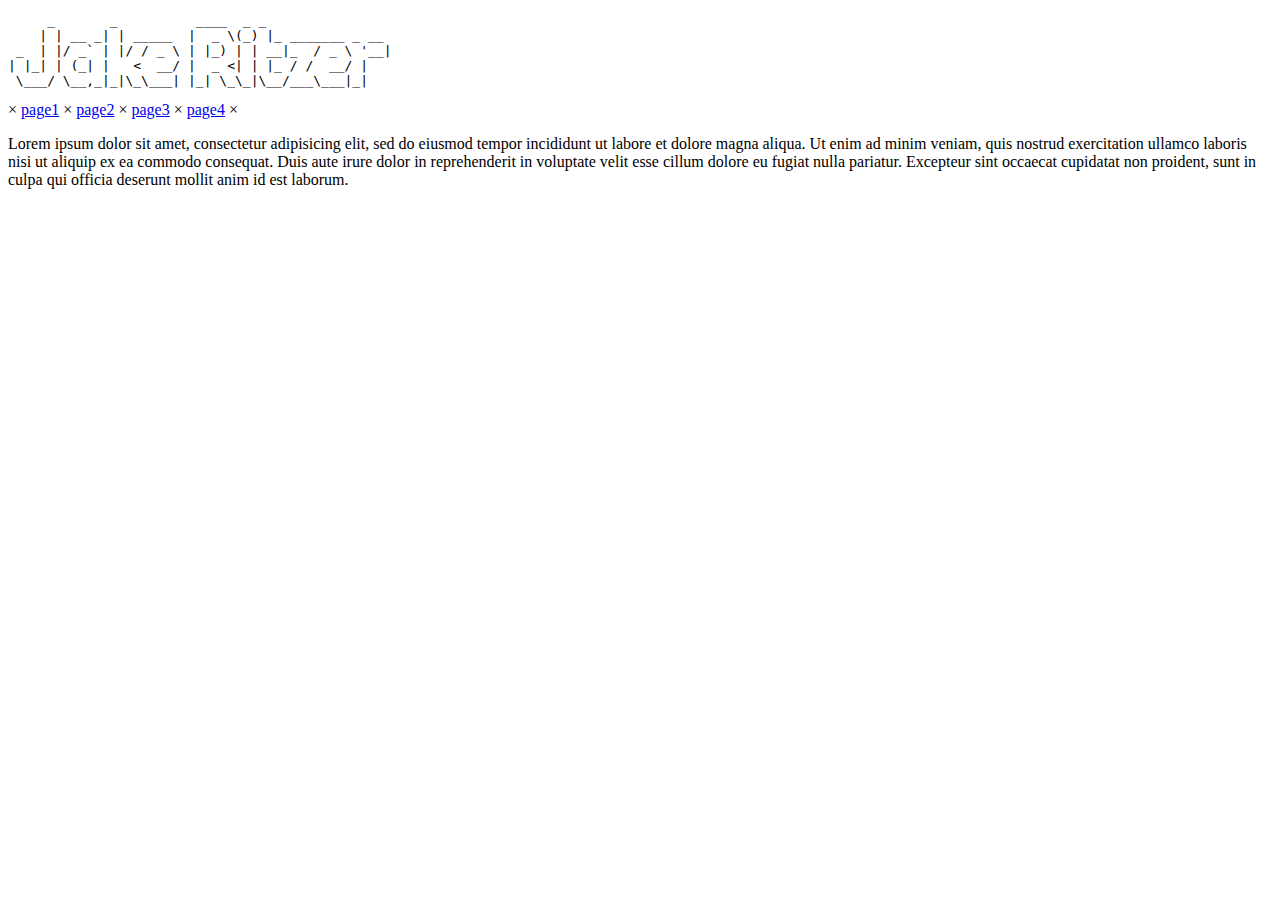
==== index.html @ 4a3bdc53 "Rename index.jade to index.html" ====
<!DOCTYPE html>
<html>
  <head>
    <link href="stylesheet.css" type=text/css rel=stylesheet>
    <link rel="icon" type="image/ico" href="https://ritzerja776.github.io/favicon.ico">
    <link href='https://fonts.googleapis.com/css?family=Share+Tech+Mono' rel='stylesheet' type='text/css'>
  </head>
  <body>
    <div id="page">
      <div id="header">
<pre class="home" href="https://ritzerja776.github.io/">     _       _          ____  _ _                
    | | __ _| | _____  |  _ \(_) |_ _______ _ __ 
 _  | |/ _` | |/ / _ \ | |_) | | __|_  / _ \ '__|
| |_| | (_| |   <  __/ |  _ <| | |_ / /  __/ |   
 \___/ \__,_|_|\_\___| |_| \_\_|\__/___\___|_|   
</pre>
      </div>
      <div id="links">
        <span class="divider">  &#215; </span>
        <a href="https://ritzerja776.github.io/">page1</a>
        <span class="divider">  &#215; </span>
        <a href="https://ritzerja776.github.io/">page2</a>
        <span class="divider">  &#215; </span>
        <a href="https://ritzerja776.github.io/">page3</a>
        <span class="divider">  &#215; </span>
        <a href="https://ritzerja776.github.io/">page4</a>
        <span class="divider">  &#215; </span>
      </div>
      <p>Lorem ipsum dolor sit amet, consectetur adipisicing elit, sed do eiusmod
      tempor incididunt ut labore et dolore magna aliqua. Ut enim ad minim veniam,
      quis nostrud exercitation ullamco laboris nisi ut aliquip ex ea commodo
      consequat. Duis aute irure dolor in reprehenderit in voluptate velit esse
      cillum dolore eu fugiat nulla pariatur. Excepteur sint occaecat cupidatat non
      proident, sunt in culpa qui officia deserunt mollit anim id est laborum.</p>
    </div>
  </body>
</html>
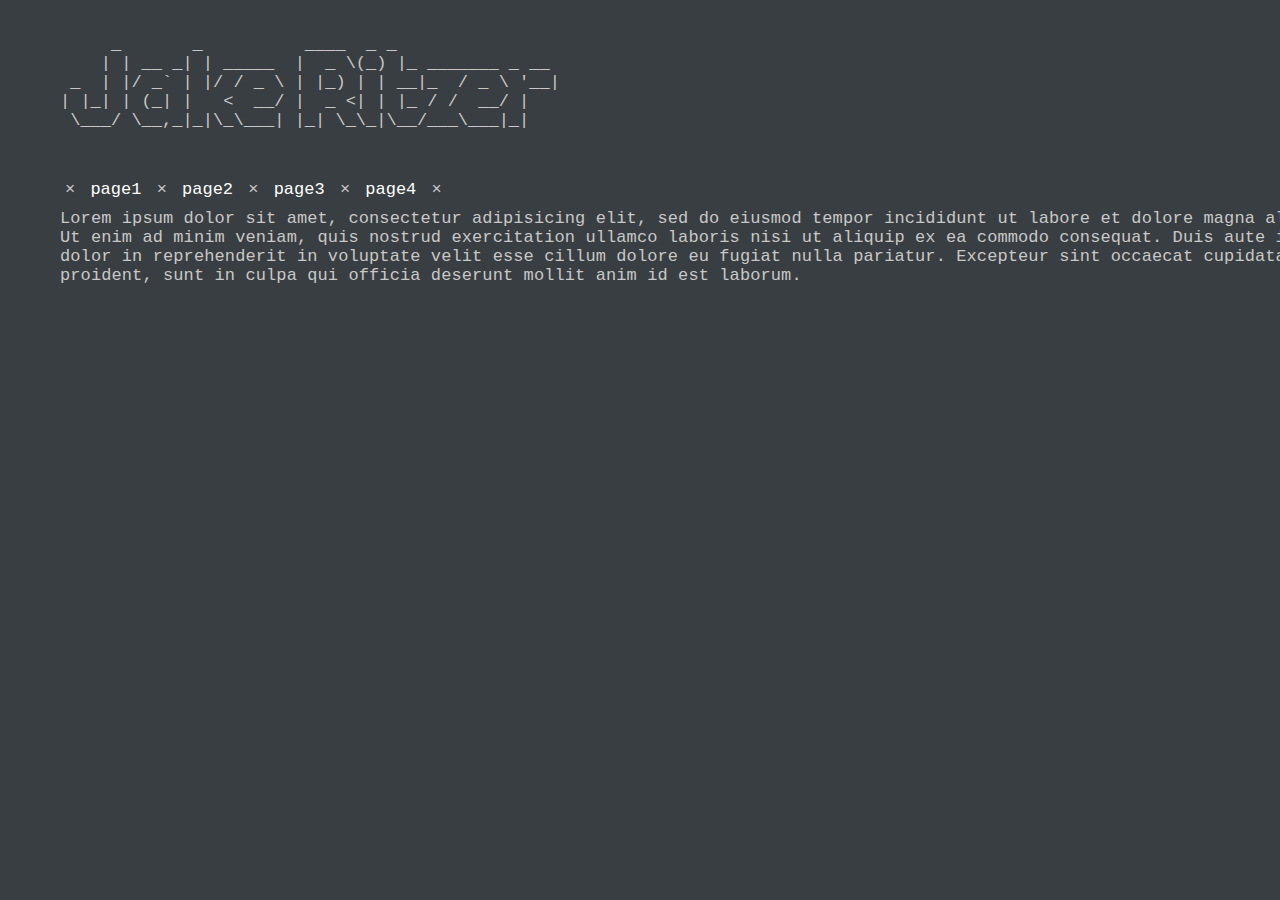
==== commit 48333f1e: "Update index.html" ====
--- a/index.html
+++ b/index.html
@@ -3,7 +3,7 @@
   <head>
     <link href="stylesheet.css" type=text/css rel=stylesheet>
     <link rel="icon" type="image/ico" href="https://ritzerja776.github.io/favicon.ico">
-    <link href='https://fonts.googleapis.com/css?family=Share+Tech+Mono' rel='stylesheet' type='text/css'>
+    <link href="https://fonts.googleapis.com/css?family=Roboto" rel="stylesheet">
   </head>
   <body>
     <div id="page">
--- a/stylesheet.css
+++ b/stylesheet.css
@@ -0,0 +1,65 @@
+body {
+	letter-spacing: 0.1px; 
+	padding: 0;
+	margin: 0;
+	font-family: 'Share Tech Mono', Monospace, Courier; 
+        font-weight: 400;
+	font-size: 17px;
+	color: #c8c8c8;
+	min-height: 100%;
+	background: #383E41;
+}
+html {
+	-webkit-font-smoothing: antialiased;
+	-moz-osx-font-smoothing: grayscale;
+}
+pre {
+	padding: 0;
+	margin: 0 0 50px 0;
+}
+span {
+	padding: 0;
+	margin: 0 10px 0 0;
+}
+a {
+	text-decoration: none;
+	color: #ffffff;
+	transition-duration: 0.2s;
+}
+a:hover {
+	color: #ffffff;
+	font-weight:500;
+	text-decoration: underline;
+}
+p {
+	padding: 0;
+	margin: 10px 0 30px 0;
+}
+#page {
+	max-width: 100%;
+	min-height: 100%; 
+	margin: auto; 
+	padding: 35px 60px; 
+	width: 100%;
+}
+#block {
+	width: 100%;
+	overflow: hidden;
+	letter-spacing: 0px;
+}
+#links {
+	width: 100%;
+	overflow: hidden;
+	letter-spacing: 0px;
+}
+#header {
+	width: 100%; 
+	overflow: hidden;
+	letter-spacing: 0px;
+}
+.home:hover {
+	text-decoration: none;
+}
+.divider {
+	margin: 0 5px;
+}
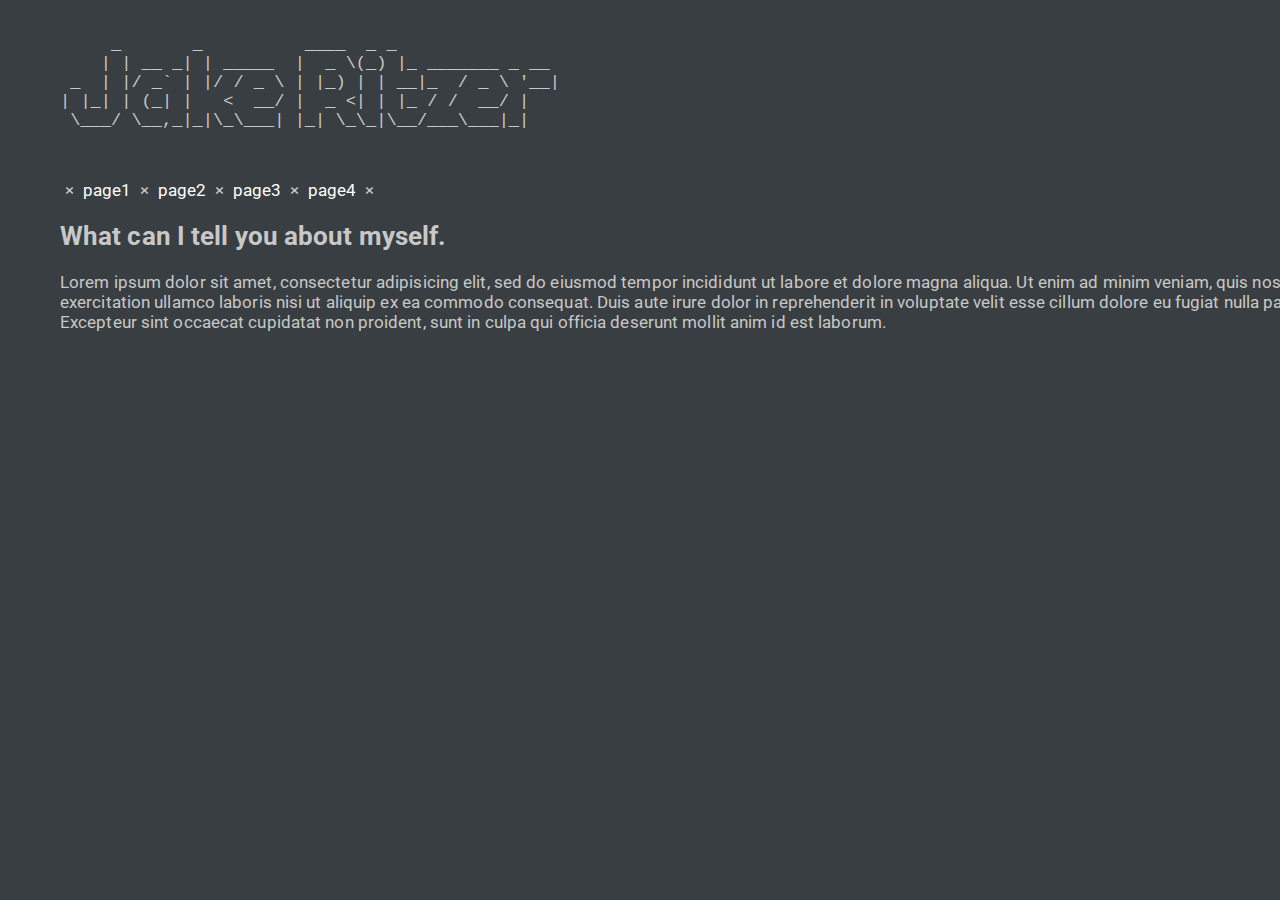
==== commit 076ec308: "Update index.html" ====
--- a/index.html
+++ b/index.html
@@ -19,13 +19,14 @@
         <span class="divider">  &#215; </span>
         <a href="https://ritzerja776.github.io/">page1</a>
         <span class="divider">  &#215; </span>
-        <a href="https://ritzerja776.github.io/">page2</a>
+        <a href="https://ritzerja776.github.io/slide2">page2</a>
         <span class="divider">  &#215; </span>
-        <a href="https://ritzerja776.github.io/">page3</a>
+        <a href="https://ritzerja776.github.io/slide3">page3</a>
         <span class="divider">  &#215; </span>
-        <a href="https://ritzerja776.github.io/">page4</a>
+        <a href="https://ritzerja776.github.io/slide4">page4</a>
         <span class="divider">  &#215; </span>
       </div>
+      <h2>What can I tell you about myself.</h2>
       <p>Lorem ipsum dolor sit amet, consectetur adipisicing elit, sed do eiusmod
       tempor incididunt ut labore et dolore magna aliqua. Ut enim ad minim veniam,
       quis nostrud exercitation ullamco laboris nisi ut aliquip ex ea commodo
--- a/stylesheet.css
+++ b/stylesheet.css
@@ -2,7 +2,7 @@
 	letter-spacing: 0.1px; 
 	padding: 0;
 	margin: 0;
-	font-family: 'Share Tech Mono', Monospace, Courier; 
+	font-family: 'Roboto', Monospace, Courier; 
         font-weight: 400;
 	font-size: 17px;
 	color: #c8c8c8;
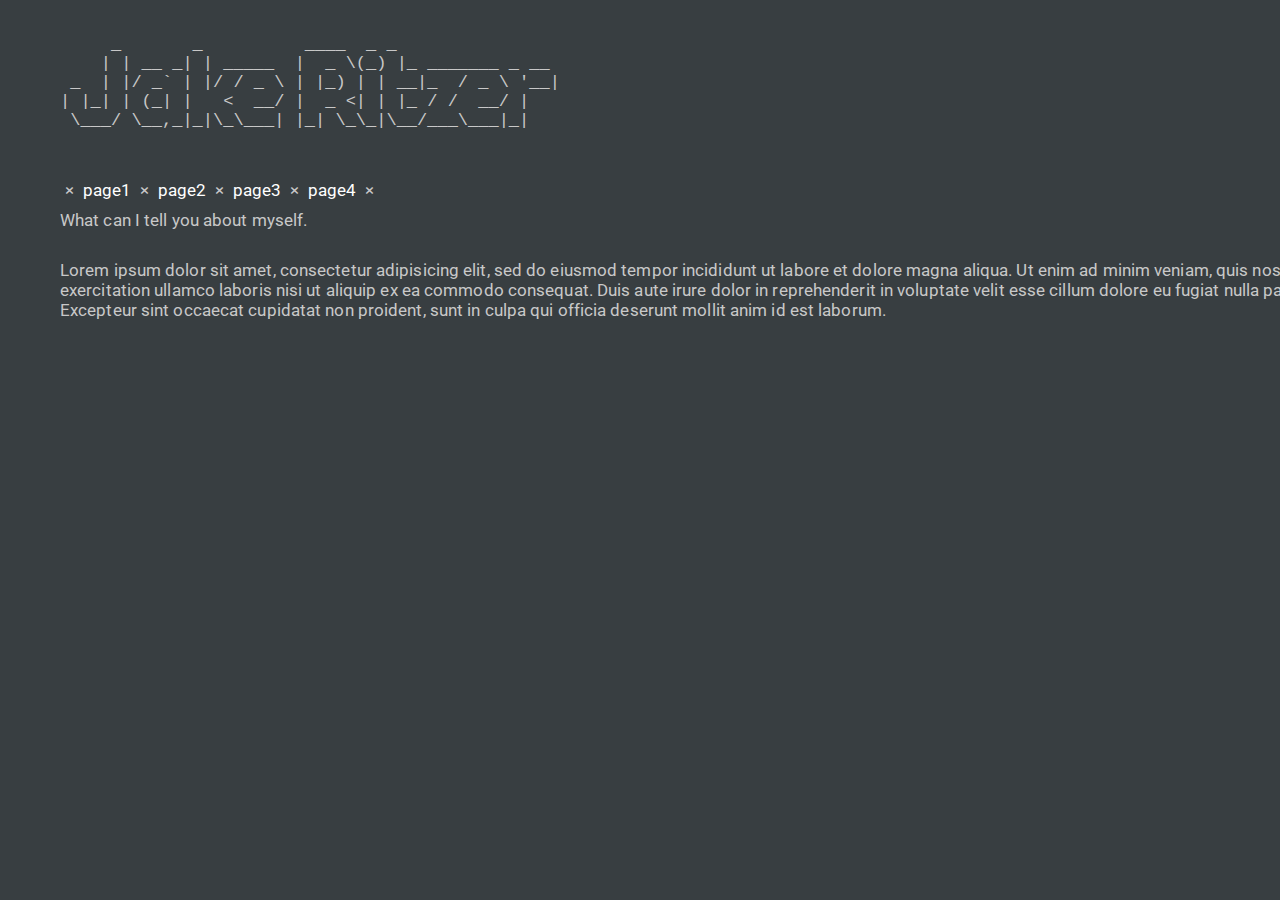
==== commit 4615871a: "Update index.html" ====
--- a/index.html
+++ b/index.html
@@ -26,7 +26,7 @@
         <a href="https://ritzerja776.github.io/slide4">page4</a>
         <span class="divider">  &#215; </span>
       </div>
-      <h2>What can I tell you about myself.</h2>
+      <p>What can I tell you about myself.</p>
       <p>Lorem ipsum dolor sit amet, consectetur adipisicing elit, sed do eiusmod
       tempor incididunt ut labore et dolore magna aliqua. Ut enim ad minim veniam,
       quis nostrud exercitation ullamco laboris nisi ut aliquip ex ea commodo
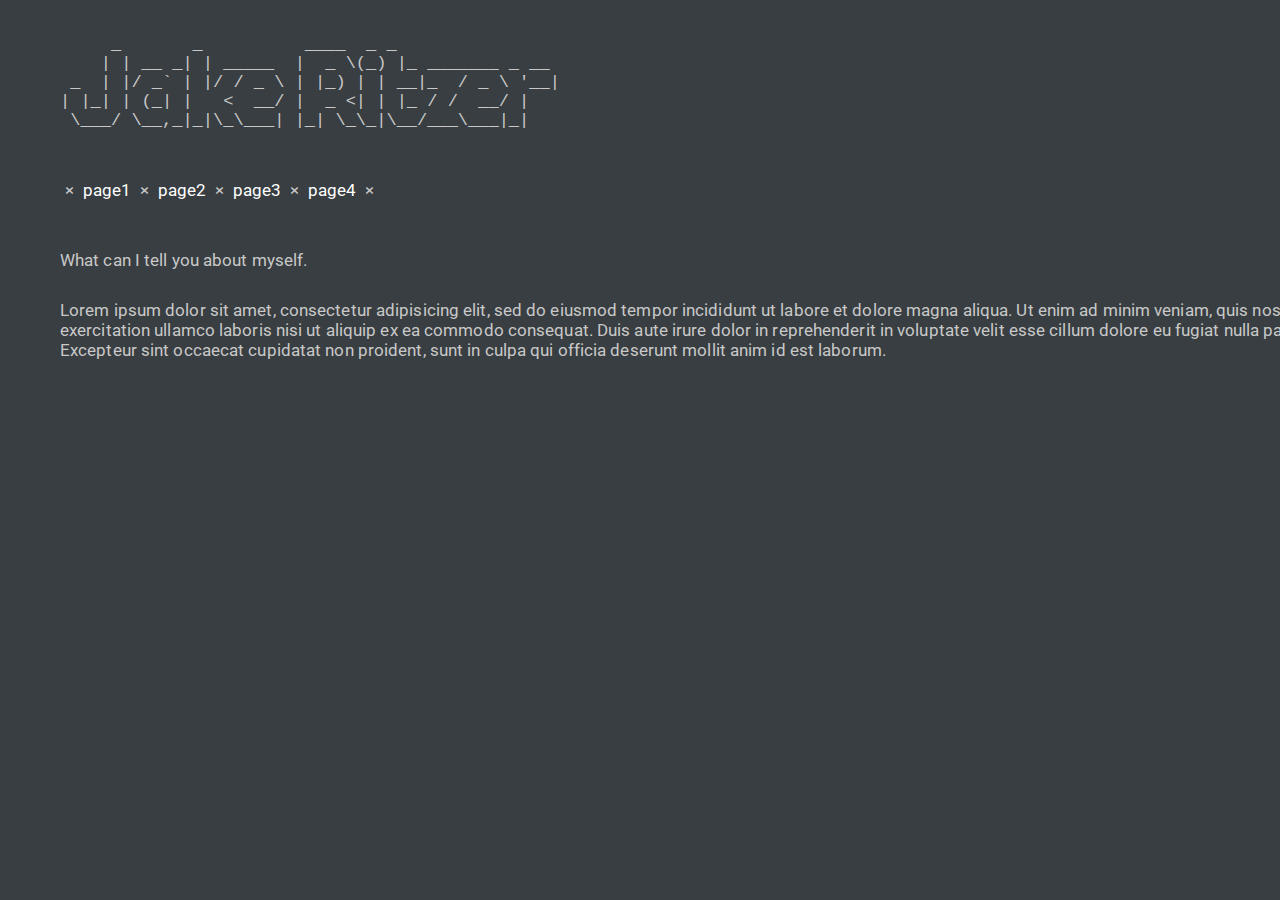
==== commit 6e6449ab: "Update index.html" ====
--- a/index.html
+++ b/index.html
@@ -26,6 +26,7 @@
         <a href="https://ritzerja776.github.io/slide4">page4</a>
         <span class="divider">  &#215; </span>
       </div>
+      </br></br>
       <p>What can I tell you about myself.</p>
       <p>Lorem ipsum dolor sit amet, consectetur adipisicing elit, sed do eiusmod
       tempor incididunt ut labore et dolore magna aliqua. Ut enim ad minim veniam,
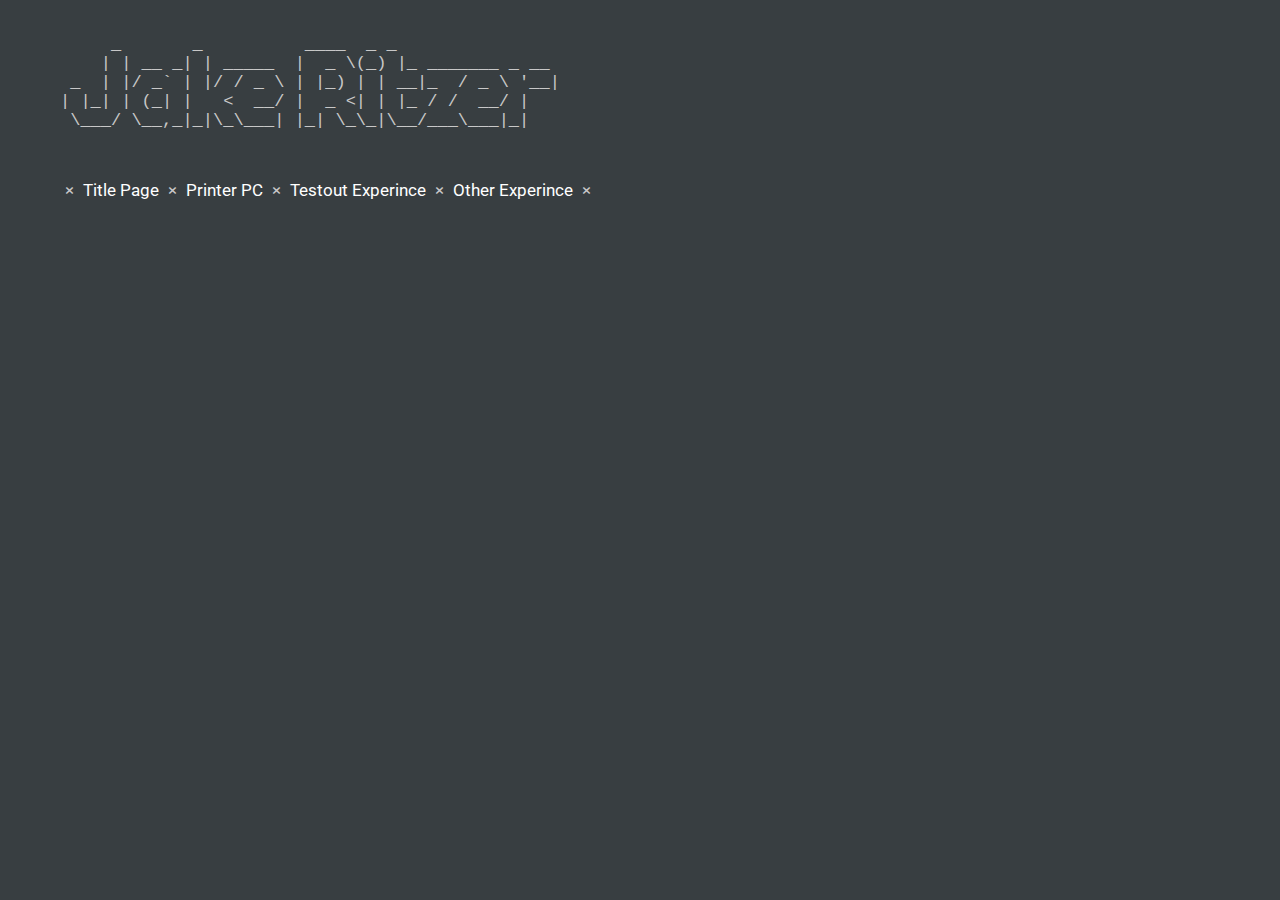
==== commit 20304863: "Update index.html" ====
--- a/index.html
+++ b/index.html
@@ -17,23 +17,15 @@
       </div>
       <div id="links">
         <span class="divider">  &#215; </span>
-        <a href="https://ritzerja776.github.io/">page1</a>
+        <a href="https://ritzerja776.github.io/">Title Page</a>
         <span class="divider">  &#215; </span>
-        <a href="https://ritzerja776.github.io/slide2">page2</a>
+        <a href="https://ritzerja776.github.io/printboy">Printer PC</a>
         <span class="divider">  &#215; </span>
-        <a href="https://ritzerja776.github.io/slide3">page3</a>
+        <a href="https://ritzerja776.github.io/testout">Testout Experince</a>
         <span class="divider">  &#215; </span>
-        <a href="https://ritzerja776.github.io/slide4">page4</a>
+        <a href="https://ritzerja776.github.io/other">Other Experince</a>
         <span class="divider">  &#215; </span>
       </div>
-      </br></br>
-      <p>What can I tell you about myself.</p>
-      <p>Lorem ipsum dolor sit amet, consectetur adipisicing elit, sed do eiusmod
-      tempor incididunt ut labore et dolore magna aliqua. Ut enim ad minim veniam,
-      quis nostrud exercitation ullamco laboris nisi ut aliquip ex ea commodo
-      consequat. Duis aute irure dolor in reprehenderit in voluptate velit esse
-      cillum dolore eu fugiat nulla pariatur. Excepteur sint occaecat cupidatat non
-      proident, sunt in culpa qui officia deserunt mollit anim id est laborum.</p>
     </div>
   </body>
 </html>
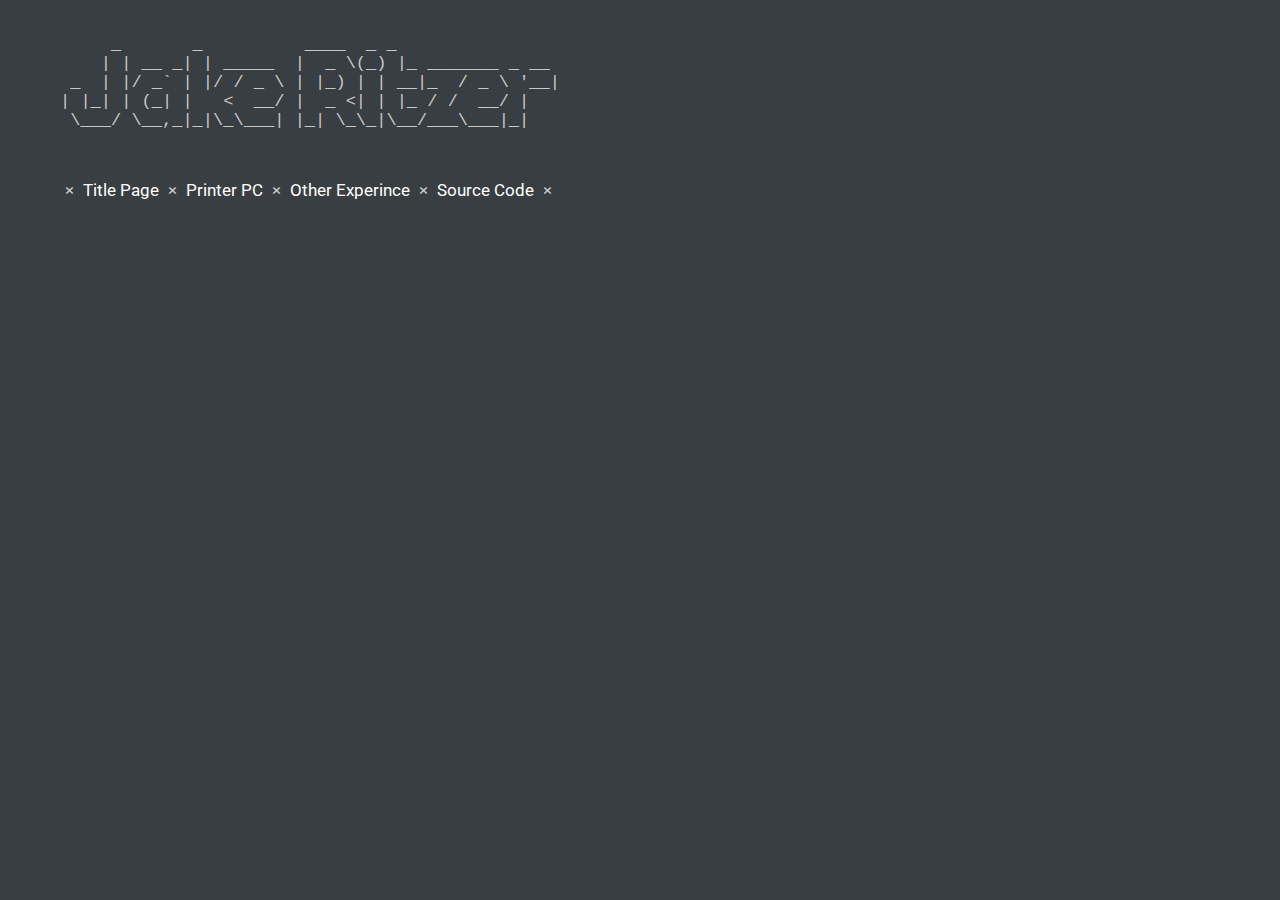
==== commit 60eb3de9: "Update index.html" ====
--- a/index.html
+++ b/index.html
@@ -21,9 +21,9 @@
         <span class="divider">  &#215; </span>
         <a href="https://ritzerja776.github.io/printboy">Printer PC</a>
         <span class="divider">  &#215; </span>
-        <a href="https://ritzerja776.github.io/testout">Testout Experince</a>
+        <a href="https://ritzerja776.github.io/other">Other Experince</a>
         <span class="divider">  &#215; </span>
-        <a href="https://ritzerja776.github.io/other">Other Experince</a>
+        <a href="https://github.com/ritzerja776/ritzerja776.github.io">Source Code</a>
         <span class="divider">  &#215; </span>
       </div>
     </div>
